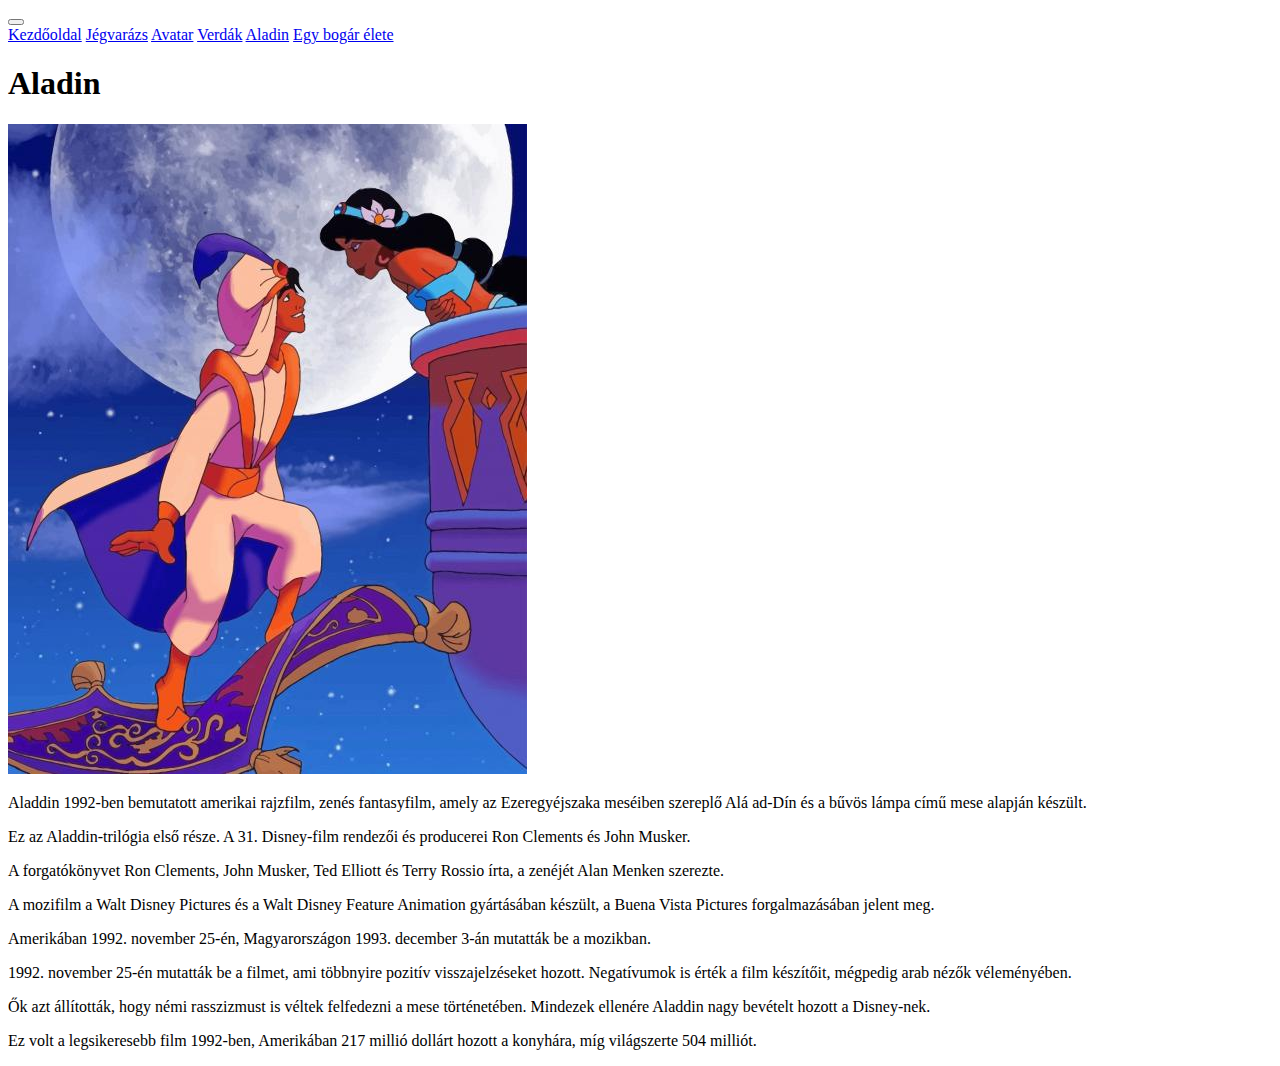
==== aladin.html @ 7d28b3fb "Aladin" ====
<!DOCTYPE html>
<html lang="hu">
<head>
    <meta charset="UTF-8">
    <meta http-equiv="X-UA-Compatible" content="IE=edge">
    <meta name="viewport" content="width=device-width, initial-scale=1.0">
    <link href="https://cdn.jsdelivr.net/npm/bootstrap@5.3.0-alpha1/dist/css/bootstrap.min.css" rel="stylesheet" integrity="sha384-GLhlTQ8iRABdZLl6O3oVMWSktQOp6b7In1Zl3/Jr59b6EGGoI1aFkw7cmDA6j6gD" crossorigin="anonymous">
    <title>Aladin</title>
</head>
<body>
    <div class="p-3 mb-2 bg-secondary text-white">
        <nav class="navbar navbar-expand-lg bg-dark fixed-top" data-bs-theme="dark">
            <div class="container-fluid">
                    <button class="navbar-toggler" type="button" data-bs-toggle="collapse" data-bs-target="#navbarNavAltMarkup" aria-controls="navbarNavAltMarkup" aria-expanded="false" aria-label="Toggle navigation">
                        <span class="navbar-toggler-icon"></span>
                    </button>
                <div class="collapse navbar-collapse" id="navbarNavAltMarkup">
                    <div class="navbar-nav">
                        <a class="nav-link active" aria-current="page"  href="index.html">Kezdőoldal</a>
                        <a class="nav-link active" aria-current="page"  href="jégvarázs.html">Jégvarázs</a>
                        <a class="nav-link active" aria-current="page"  href="#">Avatar</a>
                        <a class="nav-link active" aria-current="page"  href="#">Verdák</a>
                        <a class="nav-link active" aria-current="page"  href="aladin.html">Aladin</a>
                        <a class="nav-link active" aria-current="page"  href="#">Egy bogár élete</a>
                    </div>
                </div>
            </div>
        </nav>


            <h1 class="display-3">Aladin</h1>
            <img src="képek/aladin x jasmin.jpg" class="img-fluid float-end img-thumbnail" alt="aladin x jasmin">
            <p>Aladdin 1992-ben bemutatott amerikai rajzfilm, zenés fantasyfilm, amely az Ezeregyéjszaka meséiben szereplő Alá ad-Dín és a bűvös lámpa című mese alapján készült. </p>
            <p>Ez az Aladdin-trilógia első része. A 31. Disney-film rendezői és producerei Ron Clements és John Musker. </p>
            <p>A forgatókönyvet Ron Clements, John Musker, Ted Elliott és Terry Rossio írta, a zenéjét Alan Menken szerezte. </p>
            <p>A mozifilm a Walt Disney Pictures és a Walt Disney Feature Animation gyártásában készült, a Buena Vista Pictures forgalmazásában jelent meg. </p>
            <p>Amerikában 1992. november 25-én, Magyarországon 1993. december 3-án mutatták be a mozikban.</p>
            <p>1992. november 25-én mutatták be a filmet, ami többnyire pozitív visszajelzéseket hozott. Negatívumok is érték a film készítőit, mégpedig arab nézők véleményében. </p>
            <p>Ők azt állították, hogy némi rasszizmust is véltek felfedezni a mese történetében. Mindezek ellenére Aladdin nagy bevételt hozott a Disney-nek.</p>
            <p>Ez volt a legsikeresebb film 1992-ben, Amerikában 217 millió dollárt hozott a konyhára, míg világszerte 504 milliót.</p>
    </div>
</body>
</html>
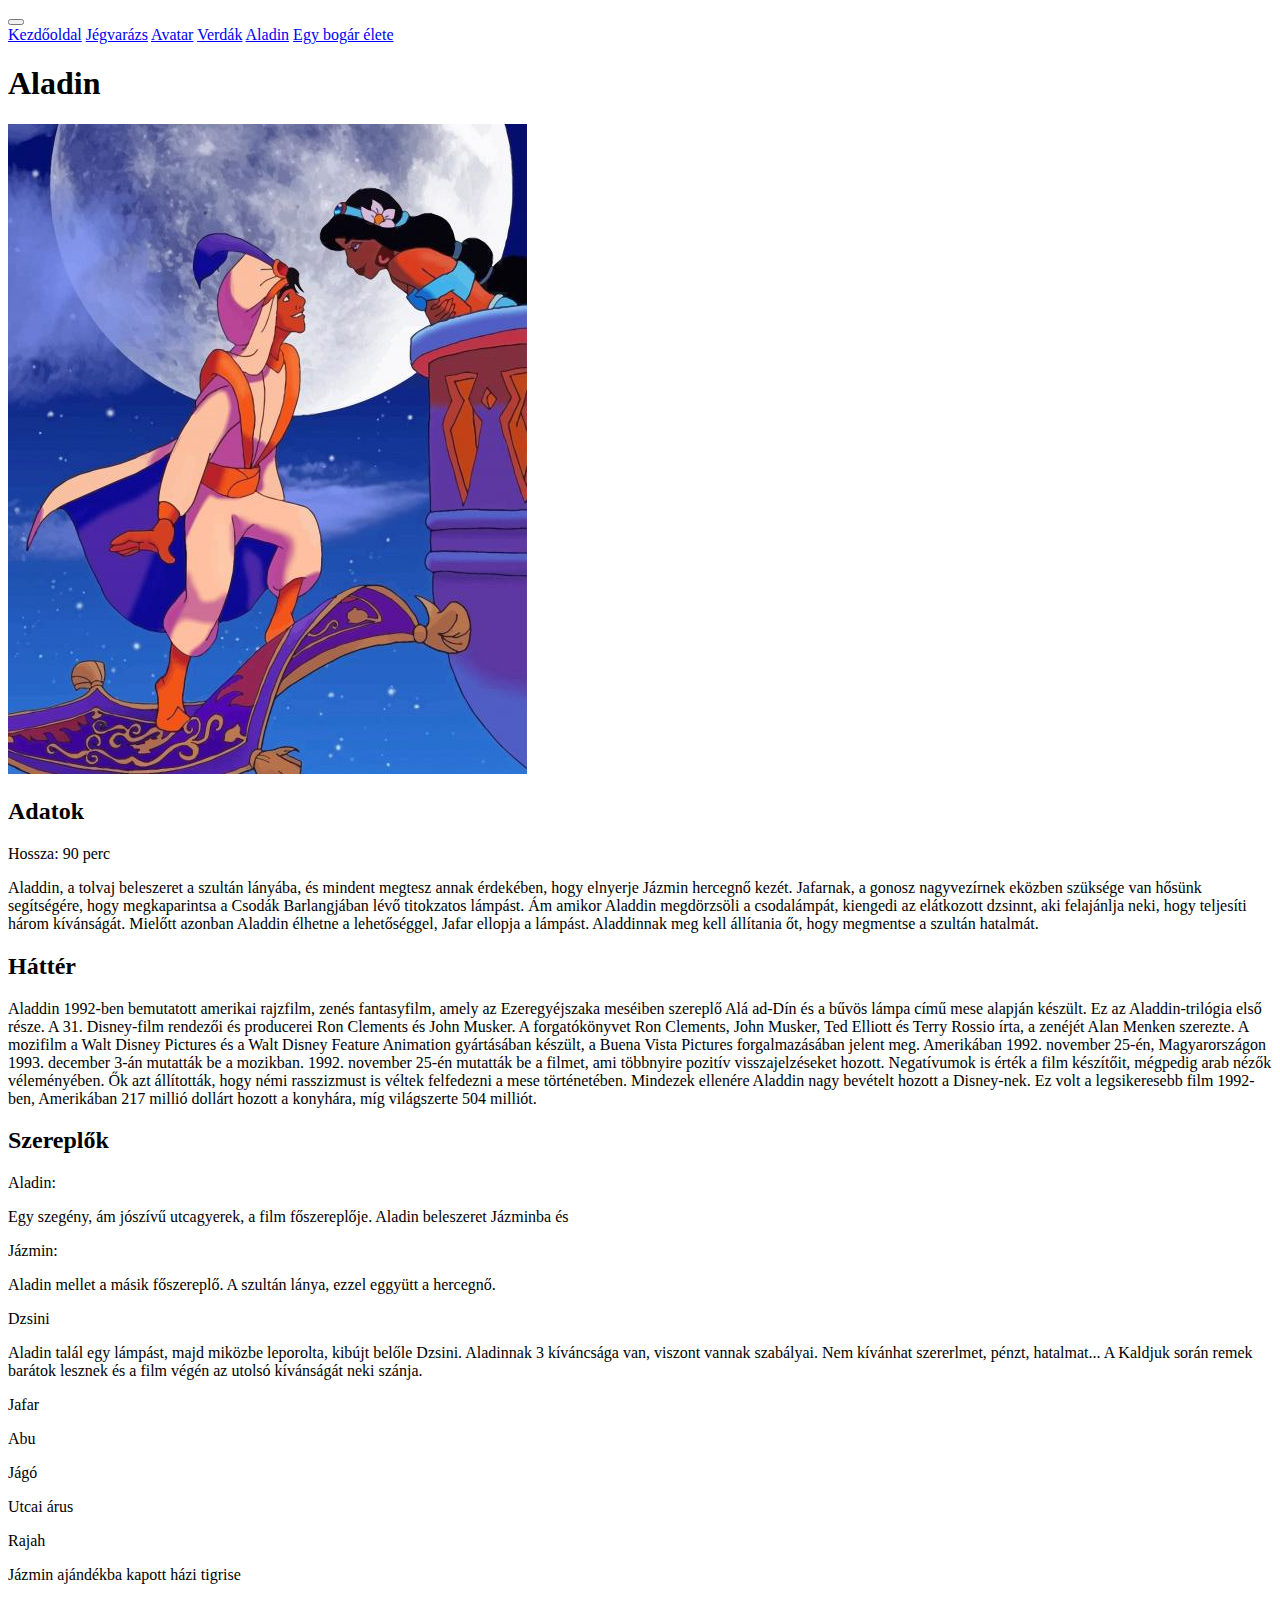
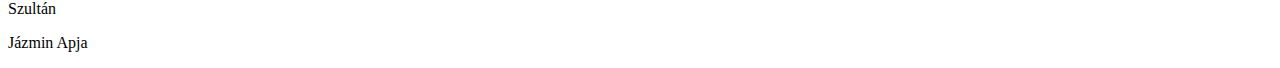
==== commit 6d48076d: "aldin" ====
--- a/aladin.html
+++ b/aladin.html
@@ -9,7 +9,7 @@
 </head>
 <body>
     <div class="p-3 mb-2 bg-secondary text-white">
-        <nav class="navbar navbar-expand-lg bg-dark fixed-top" data-bs-theme="dark">
+        <nav class="navbar navbar-expand-lg bg-dark sticky-top" data-bs-theme="dark">
             <div class="container-fluid">
                     <button class="navbar-toggler" type="button" data-bs-toggle="collapse" data-bs-target="#navbarNavAltMarkup" aria-controls="navbarNavAltMarkup" aria-expanded="false" aria-label="Toggle navigation">
                         <span class="navbar-toggler-icon"></span>
@@ -30,14 +30,30 @@
 
             <h1 class="display-3">Aladin</h1>
             <img src="képek/aladin x jasmin.jpg" class="img-fluid float-end img-thumbnail" alt="aladin x jasmin">
-            <p>Aladdin 1992-ben bemutatott amerikai rajzfilm, zenés fantasyfilm, amely az Ezeregyéjszaka meséiben szereplő Alá ad-Dín és a bűvös lámpa című mese alapján készült. </p>
-            <p>Ez az Aladdin-trilógia első része. A 31. Disney-film rendezői és producerei Ron Clements és John Musker. </p>
-            <p>A forgatókönyvet Ron Clements, John Musker, Ted Elliott és Terry Rossio írta, a zenéjét Alan Menken szerezte. </p>
-            <p>A mozifilm a Walt Disney Pictures és a Walt Disney Feature Animation gyártásában készült, a Buena Vista Pictures forgalmazásában jelent meg. </p>
-            <p>Amerikában 1992. november 25-én, Magyarországon 1993. december 3-án mutatták be a mozikban.</p>
-            <p>1992. november 25-én mutatták be a filmet, ami többnyire pozitív visszajelzéseket hozott. Negatívumok is érték a film készítőit, mégpedig arab nézők véleményében. </p>
-            <p>Ők azt állították, hogy némi rasszizmust is véltek felfedezni a mese történetében. Mindezek ellenére Aladdin nagy bevételt hozott a Disney-nek.</p>
-            <p>Ez volt a legsikeresebb film 1992-ben, Amerikában 217 millió dollárt hozott a konyhára, míg világszerte 504 milliót.</p>
+            <h2>Adatok</h2>
+            <p>Hossza: 90 perc</p> 
+            <p>Aladdin, a tolvaj beleszeret a szultán lányába, és mindent megtesz annak érdekében, hogy elnyerje Jázmin hercegnő kezét. Jafarnak, a gonosz nagyvezírnek eközben szüksége van hősünk segítségére, hogy megkaparintsa a Csodák Barlangjában lévő titokzatos lámpást. Ám amikor Aladdin megdörzsöli a csodalámpát, kiengedi az elátkozott dzsinnt, aki felajánlja neki, hogy teljesíti három kívánságát. Mielőtt azonban Aladdin élhetne a lehetőséggel, Jafar ellopja a lámpást. Aladdinnak meg kell állítania őt, hogy megmentse a szultán hatalmát.</p>
+
+            <h2>Háttér</h2>
+        
+            <p class="lh-sm">Aladdin 1992-ben bemutatott amerikai rajzfilm, zenés fantasyfilm, amely az Ezeregyéjszaka meséiben szereplő Alá ad-Dín és a bűvös lámpa című mese alapján készült.  Ez az Aladdin-trilógia első része. A 31. Disney-film rendezői és producerei Ron Clements és John Musker. A forgatókönyvet Ron Clements, John Musker, Ted Elliott és Terry Rossio írta, a zenéjét Alan Menken szerezte. A mozifilm a Walt Disney Pictures és a Walt Disney Feature Animation gyártásában készült, a Buena Vista Pictures forgalmazásában jelent meg. Amerikában 1992. november 25-én, Magyarországon 1993. december 3-án mutatták be a mozikban. 1992. november 25-én mutatták be a filmet, ami többnyire pozitív visszajelzéseket hozott. Negatívumok is érték a film készítőit, mégpedig arab nézők véleményében. Ők azt állították, hogy némi rasszizmust is véltek felfedezni a mese történetében. Mindezek ellenére Aladdin nagy bevételt hozott a Disney-nek. Ez volt a legsikeresebb film 1992-ben, Amerikában 217 millió dollárt hozott a konyhára, míg világszerte 504 milliót.</p>
+          
+            <h2>Szereplők</h2>
+            <p class="fs-5">Aladin:</p>
+            <p>Egy szegény, ám jószívű utcagyerek, a film főszereplője. Aladin beleszeret Jázminba és </p>
+            <p class="fs-5">Jázmin:</p>
+            <p>Aladin mellet a másik főszereplő. A szultán lánya, ezzel eggyütt a hercegnő.</p>
+            <p class="fs-5">Dzsini</p>
+            <p>    Aladin talál egy lámpást, majd miközbe leporolta, kibújt belőle Dzsini. Aladinnak 3 kíváncsága van, viszont vannak szabályai. Nem kívánhat szererlmet, pénzt, hatalmat... A Kaldjuk során remek barátok lesznek és a film végén az utolsó kívánságát neki szánja.
+            </p>
+            <p class="fs-5">Jafar</p>
+            <p class="fs-5">Abu</p>
+            <p class="fs-5">Jágó</p>
+            <p class="fs-5">Utcai árus</p>
+            <p class="fs-5">Rajah</p>
+            <p>Jázmin ajándékba kapott házi tigrise</p>
+            <p class="fs-5">Szultán</p>
+            <p>Jázmin Apja</p>
     </div>
 </body>
 </html>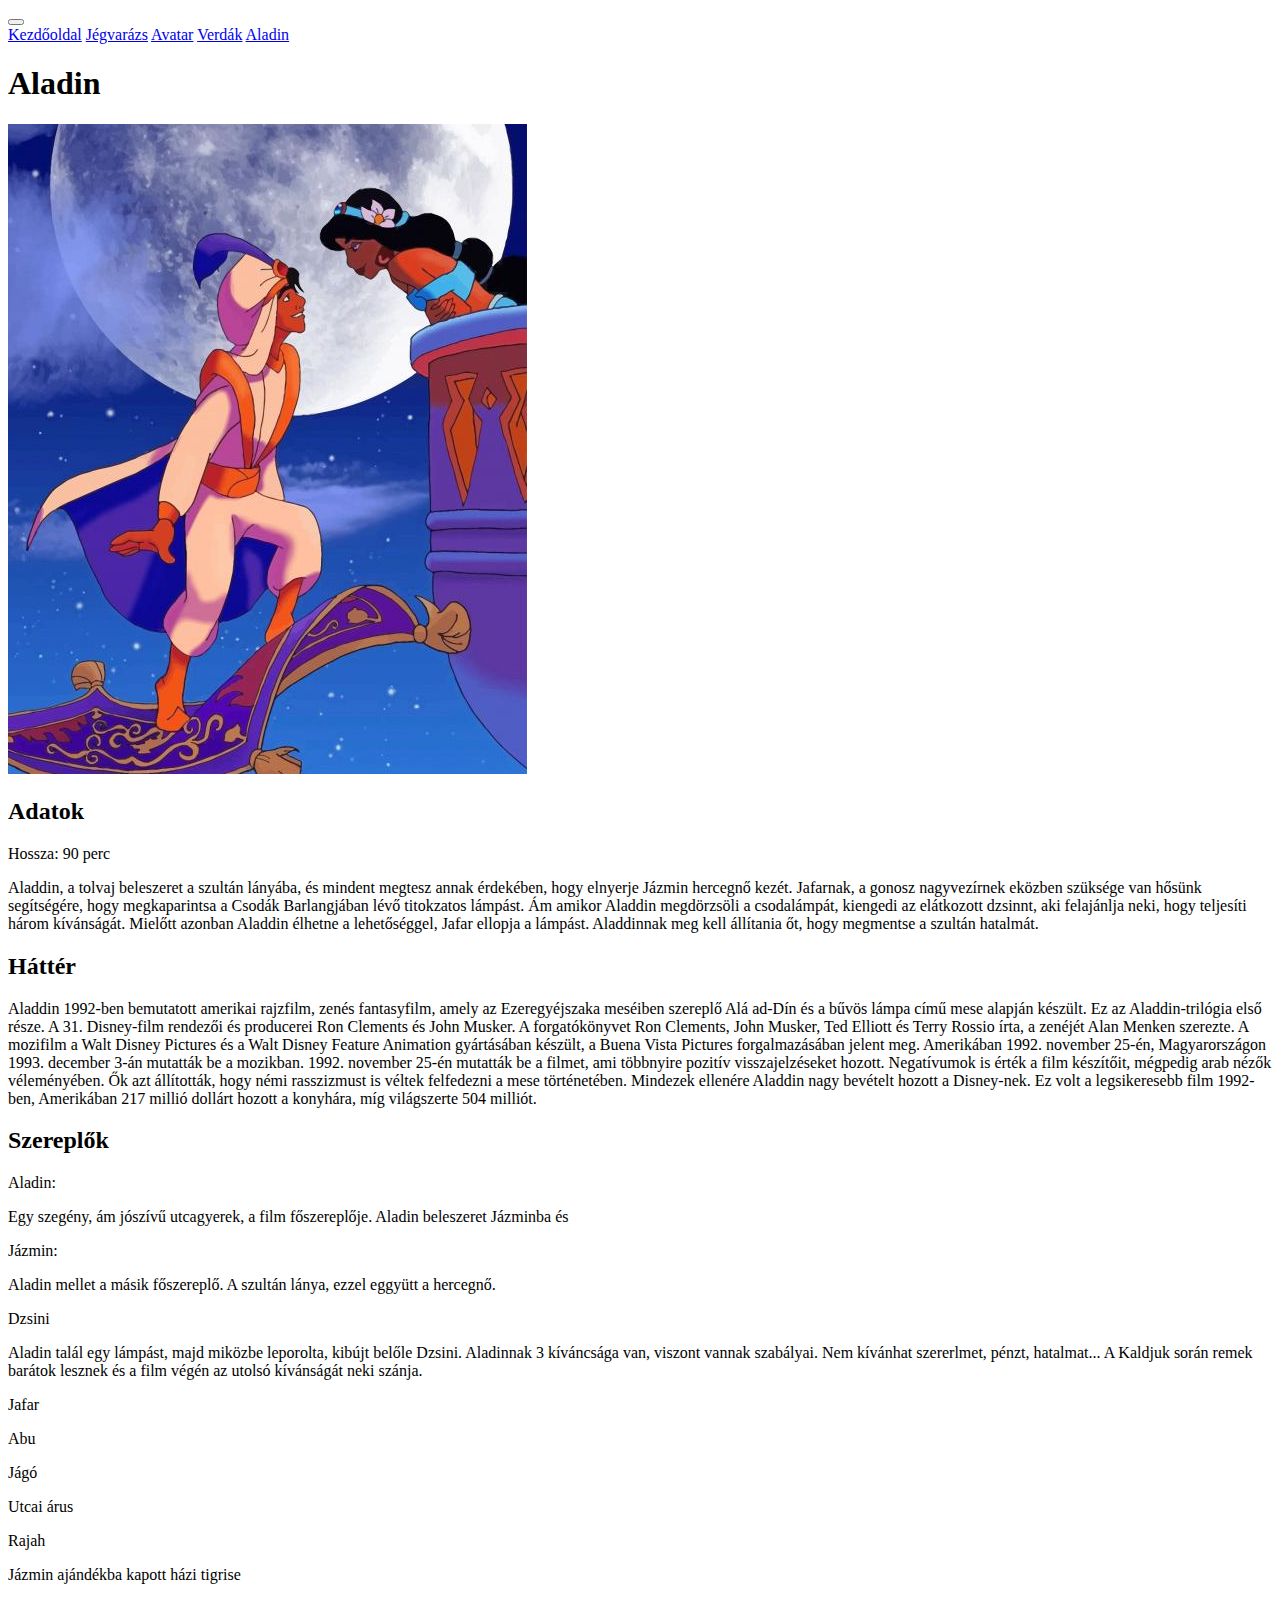
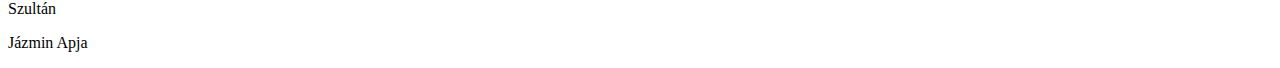
==== commit b42a1417: "Aladin" ====
--- a/aladin.html
+++ b/aladin.html
@@ -21,7 +21,6 @@
                         <a class="nav-link active" aria-current="page"  href="#">Avatar</a>
                         <a class="nav-link active" aria-current="page"  href="#">Verdák</a>
                         <a class="nav-link active" aria-current="page"  href="aladin.html">Aladin</a>
-                        <a class="nav-link active" aria-current="page"  href="#">Egy bogár élete</a>
                     </div>
                 </div>
             </div>
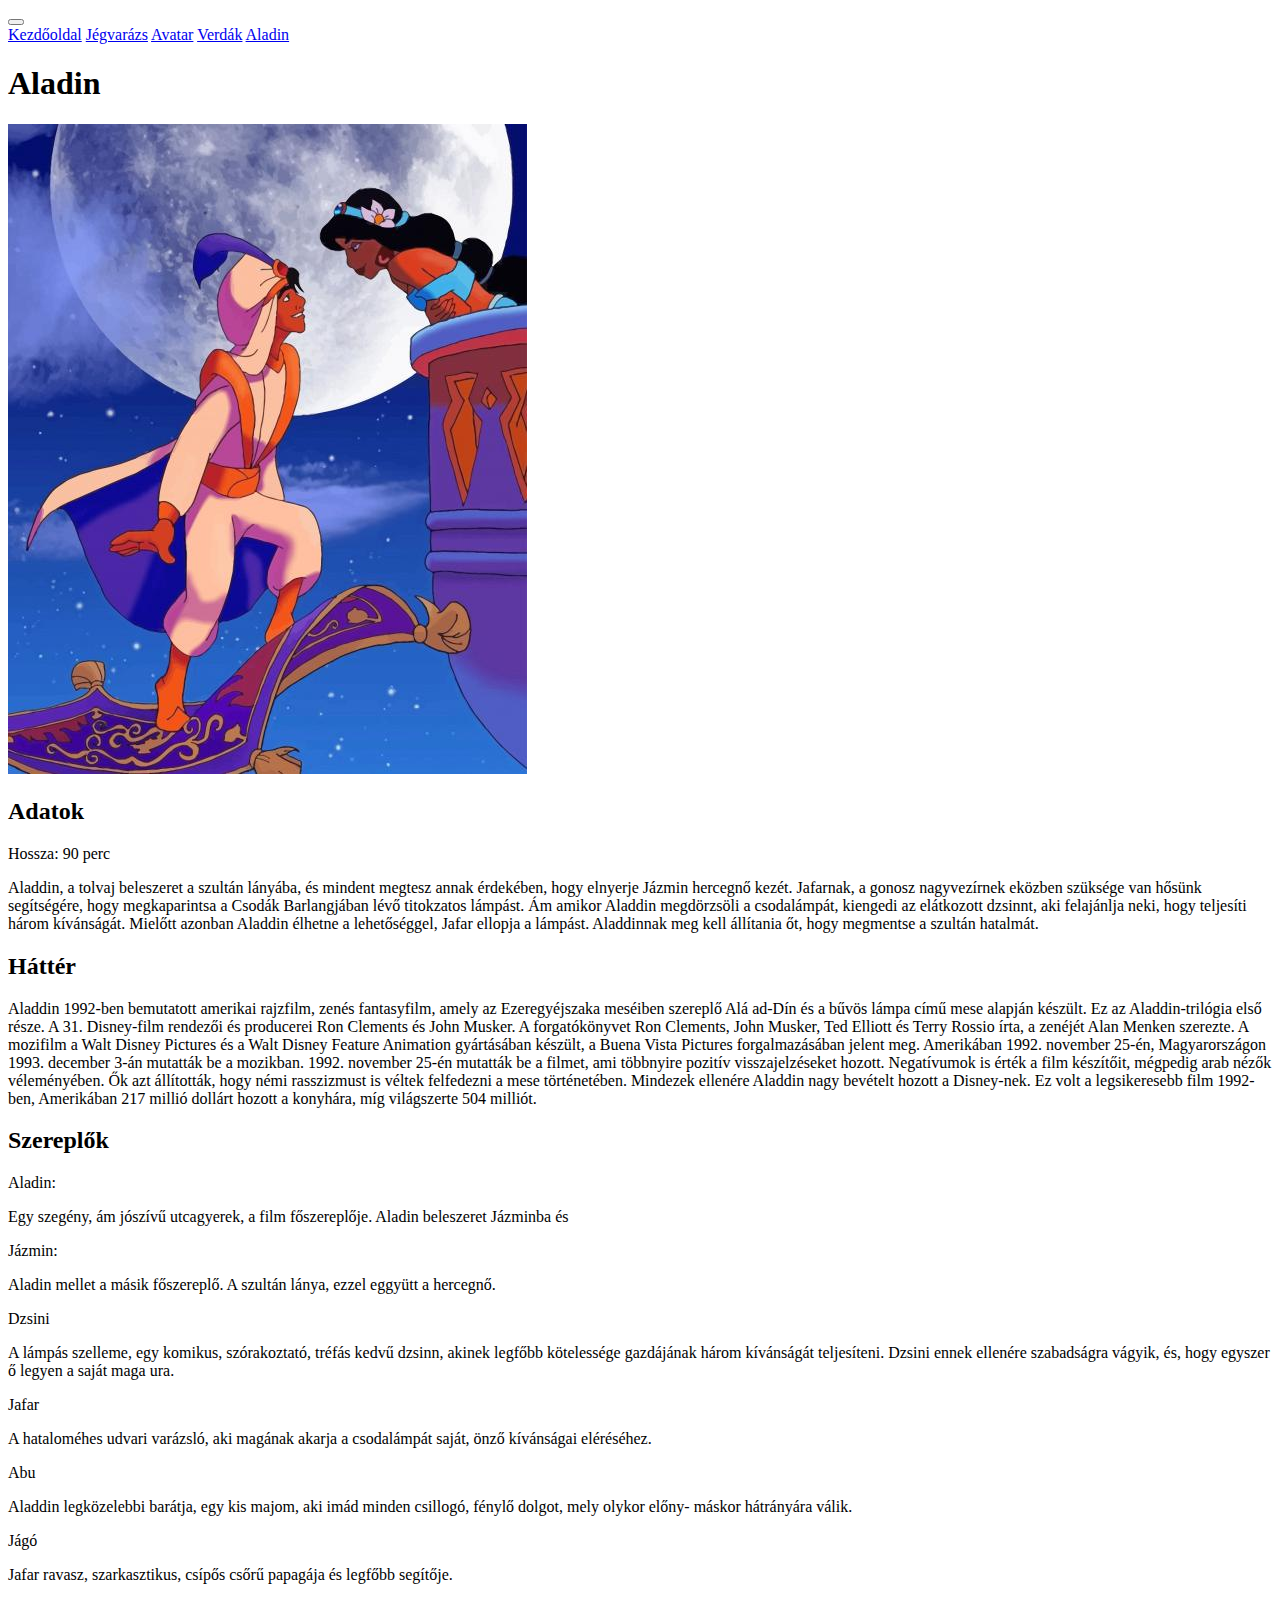
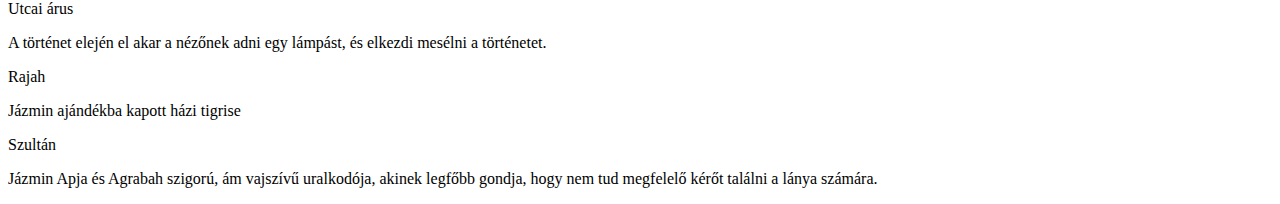
==== commit ca5e2d89: "leírások" ====
--- a/aladin.html
+++ b/aladin.html
@@ -19,7 +19,7 @@
                         <a class="nav-link active" aria-current="page"  href="index.html">Kezdőoldal</a>
                         <a class="nav-link active" aria-current="page"  href="jégvarázs.html">Jégvarázs</a>
                         <a class="nav-link active" aria-current="page"  href="#">Avatar</a>
-                        <a class="nav-link active" aria-current="page"  href="#">Verdák</a>
+                        <a class="nav-link active" aria-current="page"  href="verdák.html">Verdák</a>
                         <a class="nav-link active" aria-current="page"  href="aladin.html">Aladin</a>
                     </div>
                 </div>
@@ -43,16 +43,19 @@
             <p class="fs-5">Jázmin:</p>
             <p>Aladin mellet a másik főszereplő. A szultán lánya, ezzel eggyütt a hercegnő.</p>
             <p class="fs-5">Dzsini</p>
-            <p>    Aladin talál egy lámpást, majd miközbe leporolta, kibújt belőle Dzsini. Aladinnak 3 kíváncsága van, viszont vannak szabályai. Nem kívánhat szererlmet, pénzt, hatalmat... A Kaldjuk során remek barátok lesznek és a film végén az utolsó kívánságát neki szánja.
-            </p>
+            <p>A lámpás szelleme, egy komikus, szórakoztató, tréfás kedvű dzsinn, akinek legfőbb kötelessége gazdájának három kívánságát teljesíteni. Dzsini ennek ellenére szabadságra vágyik, és, hogy egyszer ő legyen a saját maga ura.</p>
             <p class="fs-5">Jafar</p>
+            <p>A hataloméhes udvari varázsló, aki magának akarja a csodalámpát saját, önző kívánságai eléréséhez.</p>
             <p class="fs-5">Abu</p>
+            <p>Aladdin legközelebbi barátja, egy kis majom, aki imád minden csillogó, fénylő dolgot, mely olykor előny- máskor hátrányára válik.</p>
             <p class="fs-5">Jágó</p>
+            <p>Jafar ravasz, szarkasztikus, csípős csőrű papagája és legfőbb segítője.</p>
             <p class="fs-5">Utcai árus</p>
+            <p>A történet elején el akar a nézőnek adni egy lámpást, és elkezdi mesélni a történetet.</p>
             <p class="fs-5">Rajah</p>
             <p>Jázmin ajándékba kapott házi tigrise</p>
             <p class="fs-5">Szultán</p>
-            <p>Jázmin Apja</p>
+            <p>Jázmin Apja és Agrabah szigorú, ám vajszívű uralkodója, akinek legfőbb gondja, hogy nem tud megfelelő kérőt találni a lánya számára.</p>
     </div>
 </body>
 </html>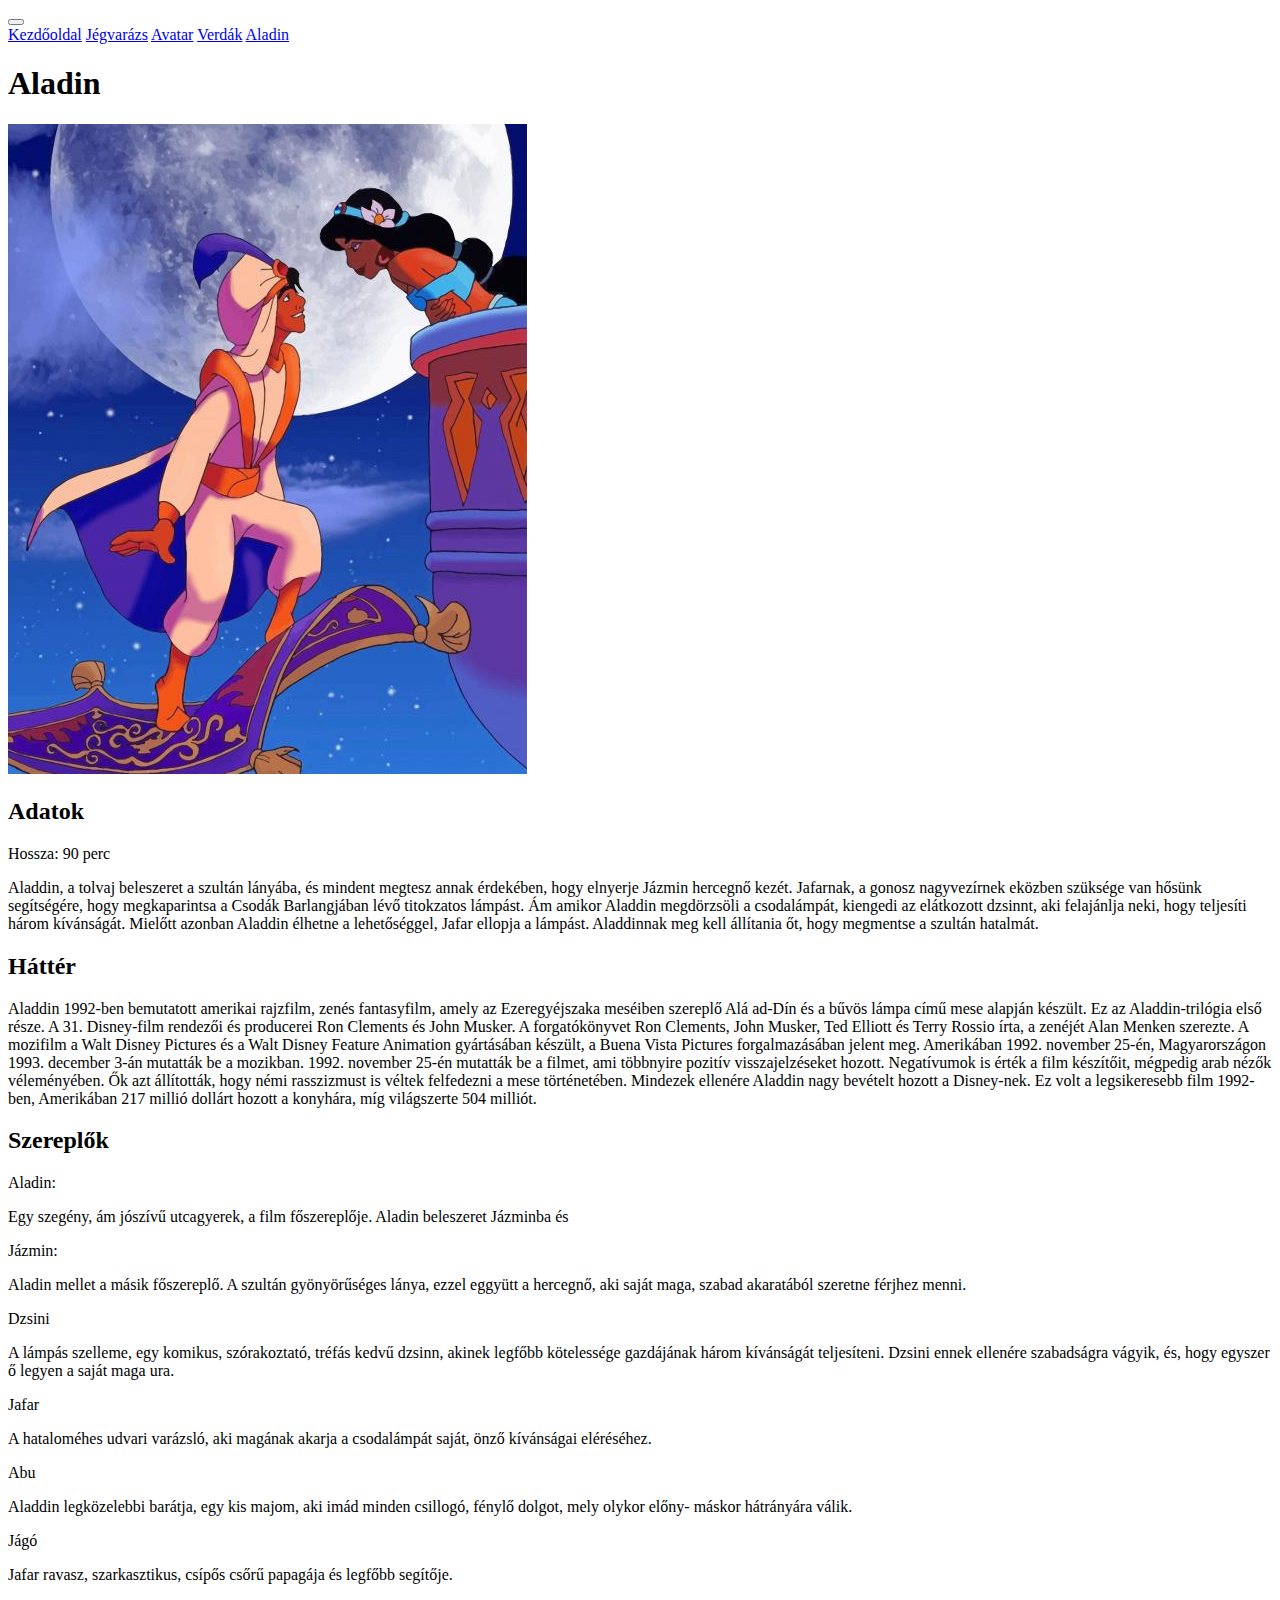
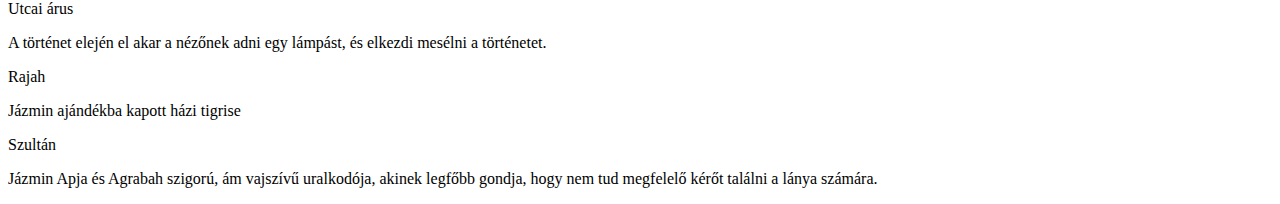
==== commit 47629dd5: "commit" ====
--- a/aladin.html
+++ b/aladin.html
@@ -41,7 +41,7 @@
             <p class="fs-5">Aladin:</p>
             <p>Egy szegény, ám jószívű utcagyerek, a film főszereplője. Aladin beleszeret Jázminba és </p>
             <p class="fs-5">Jázmin:</p>
-            <p>Aladin mellet a másik főszereplő. A szultán lánya, ezzel eggyütt a hercegnő.</p>
+            <p>Aladin mellet a másik főszereplő. A szultán gyönyörűséges lánya, ezzel eggyütt a hercegnő, aki saját maga, szabad akaratából szeretne férjhez menni.</p>
             <p class="fs-5">Dzsini</p>
             <p>A lámpás szelleme, egy komikus, szórakoztató, tréfás kedvű dzsinn, akinek legfőbb kötelessége gazdájának három kívánságát teljesíteni. Dzsini ennek ellenére szabadságra vágyik, és, hogy egyszer ő legyen a saját maga ura.</p>
             <p class="fs-5">Jafar</p>
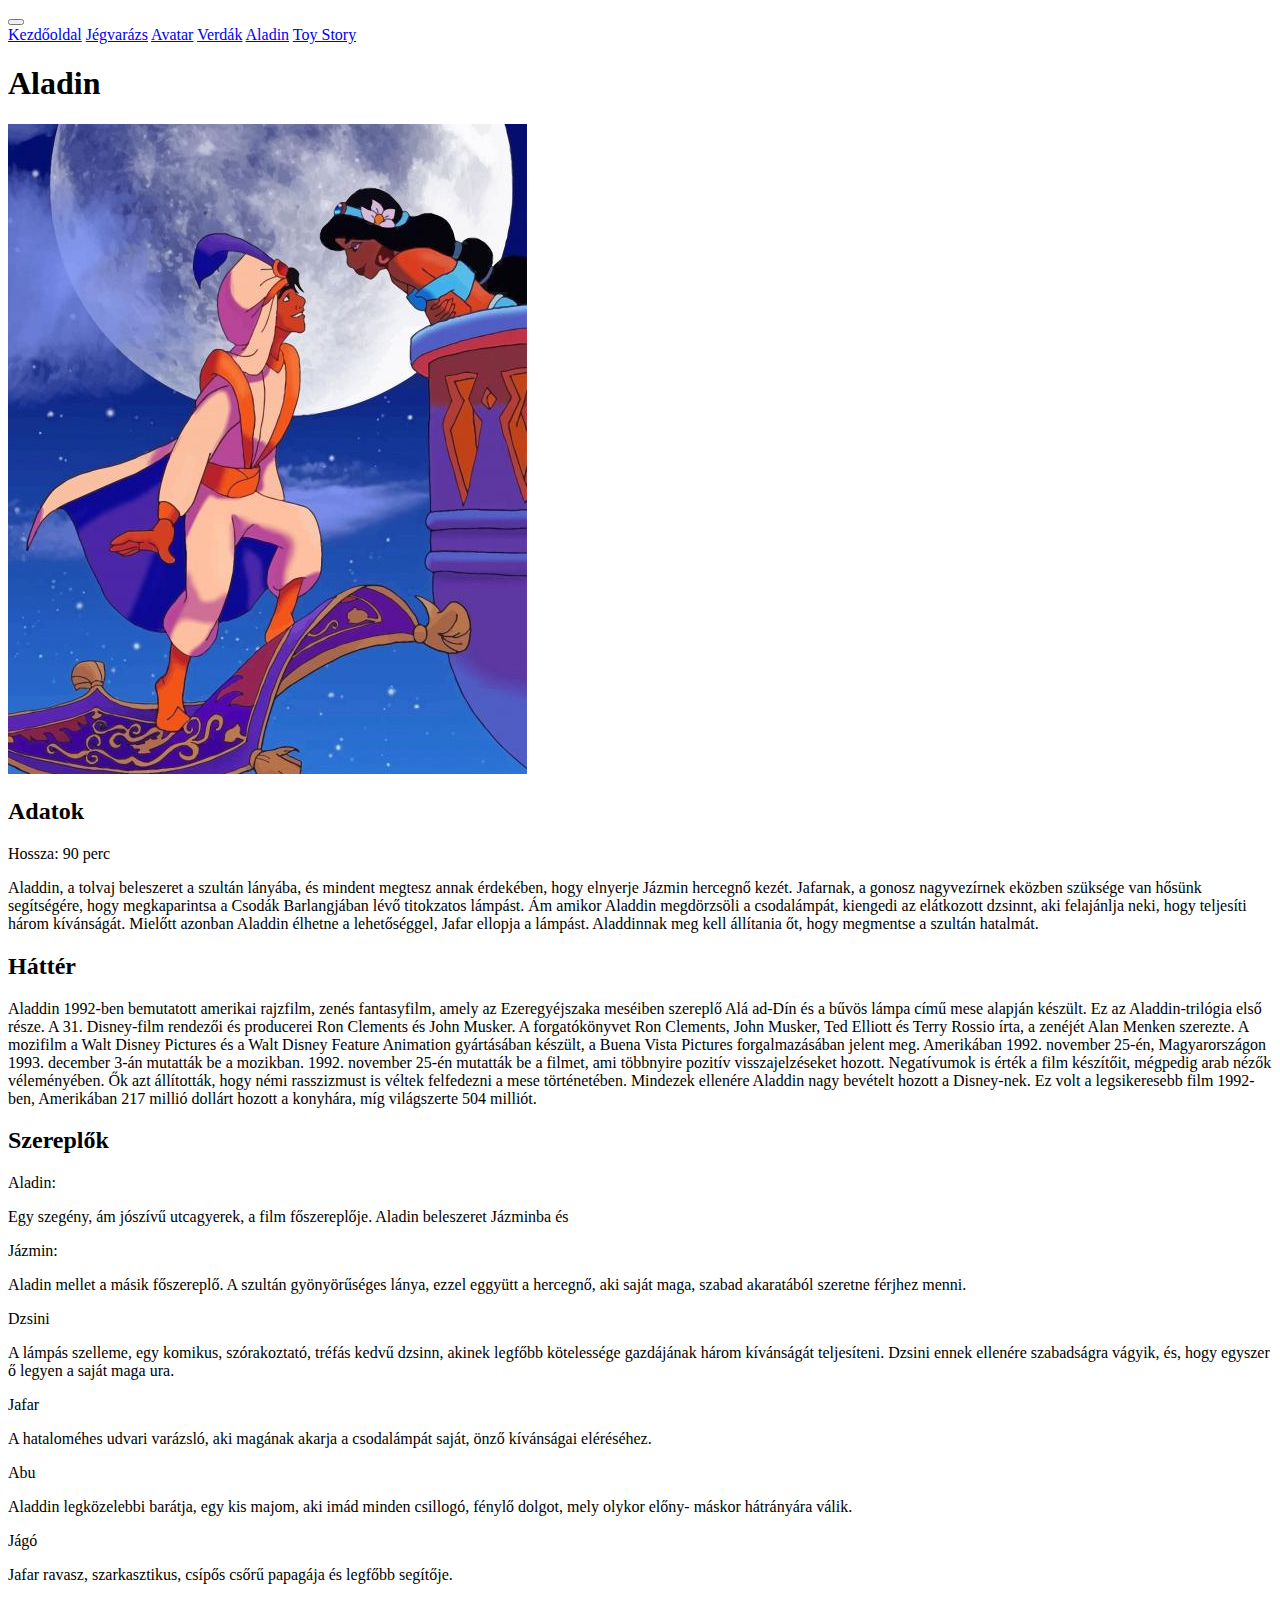
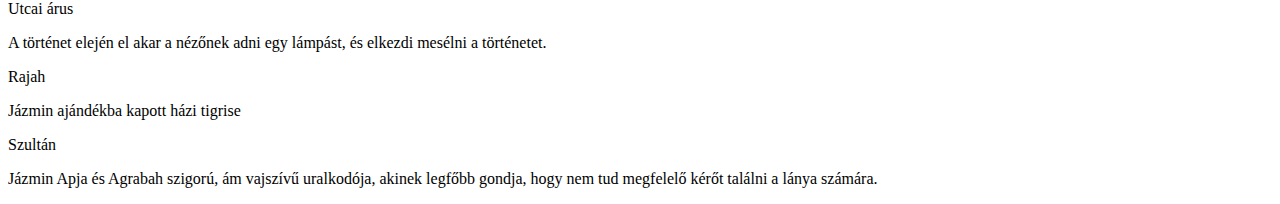
==== commit 5831380e: "toy story" ====
--- a/aladin.html
+++ b/aladin.html
@@ -18,9 +18,10 @@
                     <div class="navbar-nav">
                         <a class="nav-link active" aria-current="page"  href="index.html">Kezdőoldal</a>
                         <a class="nav-link active" aria-current="page"  href="jégvarázs.html">Jégvarázs</a>
-                        <a class="nav-link active" aria-current="page"  href="#">Avatar</a>
+                        <a class="nav-link active" aria-current="page"  href="avatar.html">Avatar</a>
                         <a class="nav-link active" aria-current="page"  href="verdák.html">Verdák</a>
                         <a class="nav-link active" aria-current="page"  href="aladin.html">Aladin</a>
+                        <a class="nav-link active" aria-current="page"  href="toystory.html">Toy Story</a>
                     </div>
                 </div>
             </div>
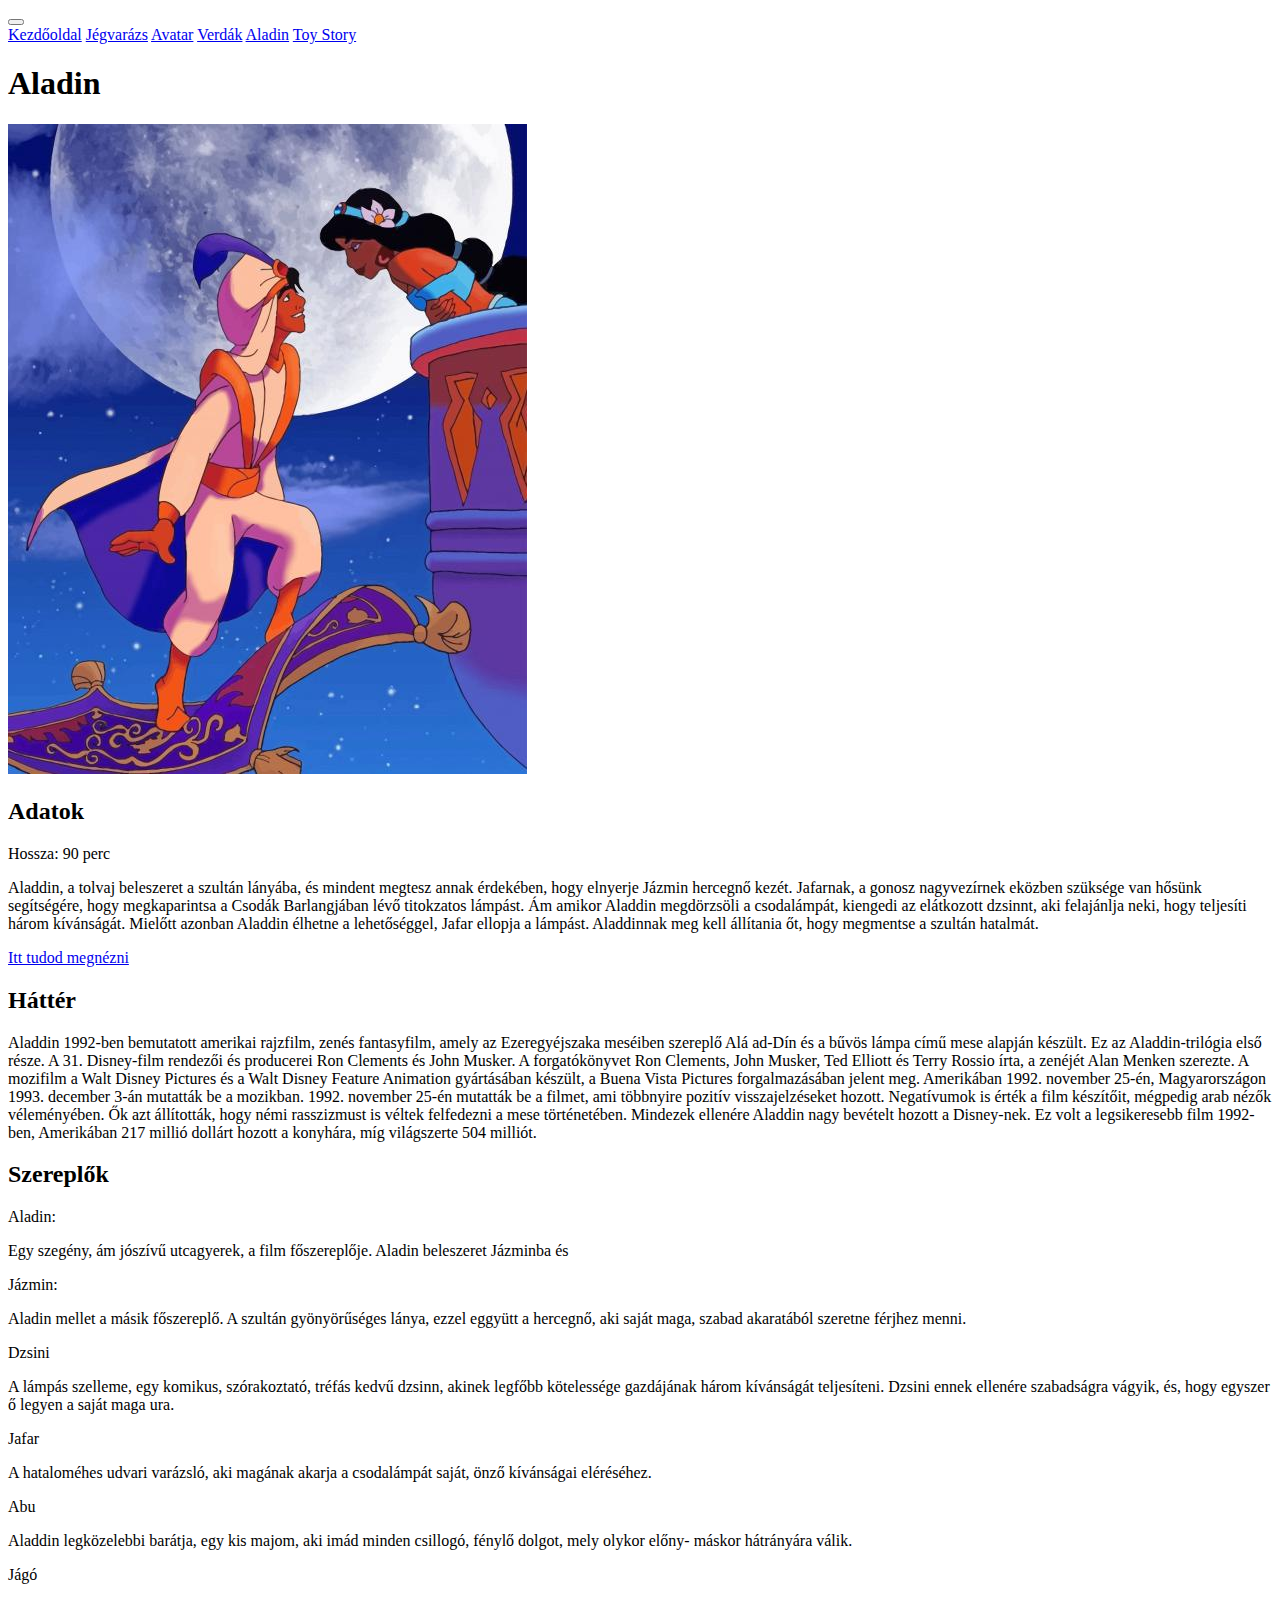
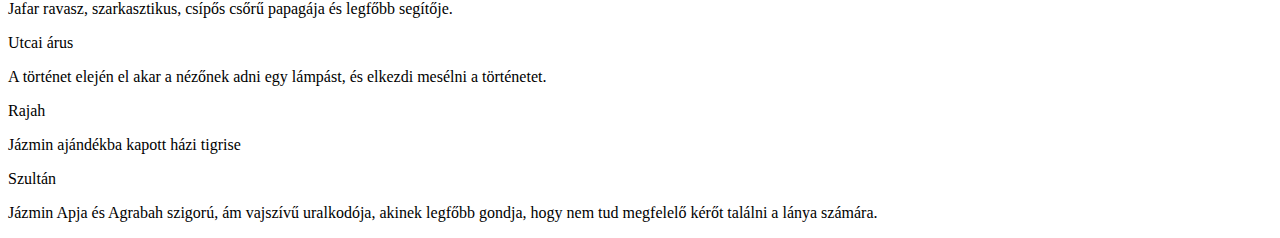
==== commit 56c0bb79: "link" ====
--- a/aladin.html
+++ b/aladin.html
@@ -33,11 +33,12 @@
             <h2>Adatok</h2>
             <p>Hossza: 90 perc</p> 
             <p>Aladdin, a tolvaj beleszeret a szultán lányába, és mindent megtesz annak érdekében, hogy elnyerje Jázmin hercegnő kezét. Jafarnak, a gonosz nagyvezírnek eközben szüksége van hősünk segítségére, hogy megkaparintsa a Csodák Barlangjában lévő titokzatos lámpást. Ám amikor Aladdin megdörzsöli a csodalámpát, kiengedi az elátkozott dzsinnt, aki felajánlja neki, hogy teljesíti három kívánságát. Mielőtt azonban Aladdin élhetne a lehetőséggel, Jafar ellopja a lámpást. Aladdinnak meg kell állítania őt, hogy megmentse a szultán hatalmát.</p>
+            <p><a href="https://videa.hu/videok/film-animacio/aladdin-1-xHjRyZmcrxjsPWXr" target="_blank" class="link-light link-offset-2 link-underline-opacity-25 link-underline-opacity-100-hover fs-4">Itt tudod megnézni</a></p>
 
             <h2>Háttér</h2>
         
             <p class="lh-sm">Aladdin 1992-ben bemutatott amerikai rajzfilm, zenés fantasyfilm, amely az Ezeregyéjszaka meséiben szereplő Alá ad-Dín és a bűvös lámpa című mese alapján készült.  Ez az Aladdin-trilógia első része. A 31. Disney-film rendezői és producerei Ron Clements és John Musker. A forgatókönyvet Ron Clements, John Musker, Ted Elliott és Terry Rossio írta, a zenéjét Alan Menken szerezte. A mozifilm a Walt Disney Pictures és a Walt Disney Feature Animation gyártásában készült, a Buena Vista Pictures forgalmazásában jelent meg. Amerikában 1992. november 25-én, Magyarországon 1993. december 3-án mutatták be a mozikban. 1992. november 25-én mutatták be a filmet, ami többnyire pozitív visszajelzéseket hozott. Negatívumok is érték a film készítőit, mégpedig arab nézők véleményében. Ők azt állították, hogy némi rasszizmust is véltek felfedezni a mese történetében. Mindezek ellenére Aladdin nagy bevételt hozott a Disney-nek. Ez volt a legsikeresebb film 1992-ben, Amerikában 217 millió dollárt hozott a konyhára, míg világszerte 504 milliót.</p>
-          
+            
             <h2>Szereplők</h2>
             <p class="fs-5">Aladin:</p>
             <p>Egy szegény, ám jószívű utcagyerek, a film főszereplője. Aladin beleszeret Jázminba és </p>
